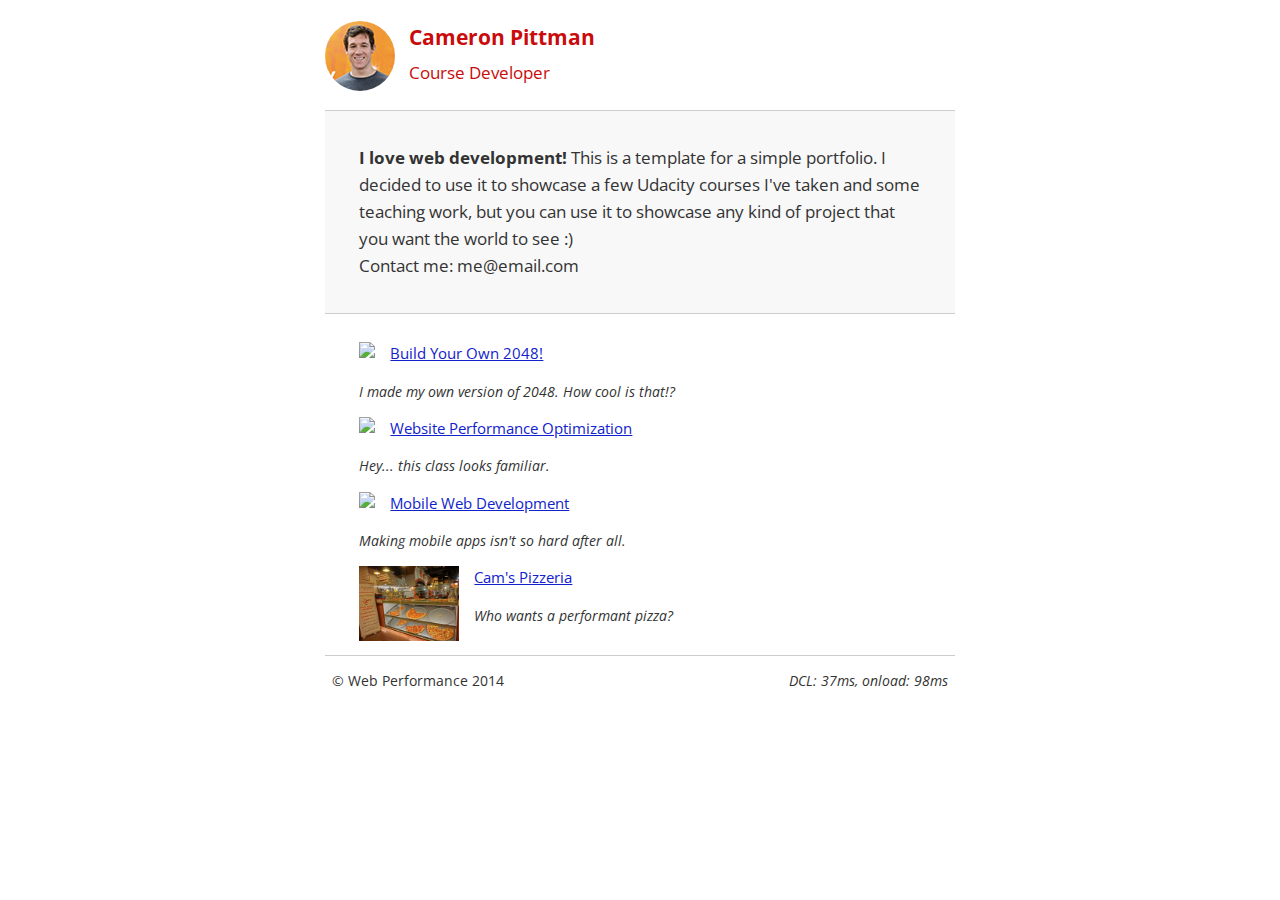
==== index.html @ bc48e990 "Add basic assets" ====
<!DOCTYPE html>
<html lang="en">
  <head>
    <meta charset="utf-8">
    <meta name="viewport" content="width=device-width, initial-scale=1">
    <meta name="description" content=" FILL ME IN ">
    <meta name="author" content=" FILL ME IN ">
    <title>Cameron Pittman: Portfolio</title>

    <!-- Hmm, what is the impact of web fonts on speed? Measure it... -->
    <link href="//fonts.googleapis.com/css?family=Open+Sans:400,700" rel="stylesheet">

    <link href="css/style.css" rel="stylesheet">
    <link href="css/print.css" rel="stylesheet">

    <script>
      (function(w,g){w['GoogleAnalyticsObject']=g;
      w[g]=w[g]||function(){(w[g].q=w[g].q||[]).push(arguments)};w[g].l=1*new Date();})(window,'ga');

      // TODO: replace with your Google Analytics profile ID.
      ga('create', 'UA-XXXX-Y');
      ga('send', 'pageview');
    </script>
    <script src="http://www.google-analytics.com/analytics.js"></script>
    <script async src="js/perfmatters.js"></script>
  </head>

  <body>
    <header>
      <a href="/"><img src="img/profilepic.jpg"></a>
      <p>Cameron Pittman<br><span>Course Developer</span></p>
    </header>

    <div class="container">
      <div class="hero">
        <strong>I love web development!</strong> This is a template for a simple portfolio. I decided to use it to showcase a few Udacity courses I've taken and some teaching work, but you can use it to showcase any kind of project that you want the world to see :) <br> Contact me: me@email.com
      </div>

      <div class="content">
        <ul>
          <li>
            <img src="https://lh4.ggpht.com/kJEnfqhPvtm4m3EneSZ4fWYGS8lW4YNhEjk6zPkyrQaBUHc-2Y_ElDic99NHI0h-UBLXVbRCjFybFvrWxdk=s100">
            <a href="project-2048.html">Build Your Own 2048!</a>
            <p>I made my own version of 2048. How cool is that!?</p>
          </li>

          <li>
            <img src="https://lh6.ggpht.com/f_0W8h__3G99CWTjnMjD8BUKm7yp2-wJyApLtTwFoFtlal2ULf_JgHIsOQq2NiYfKOdMlXlMHDKNo5XVZLs=s100">
            <a href="project-webperf.html">Website Performance Optimization</a>
            <p>Hey... this class looks familiar.</p>
          </li>

          <li>
            <img src="https://lh5.ggpht.com/IKdCmTWn8a2nMhlwMYzryvzRN5CUZAOBr4tDrEAbszV7TIFe9pRAInA4kkYcgTXwrifJsBEsq1agTueuu-g=s100">
            <a href="project-mobile.html">Mobile Web Development</a>
            <p>Making mobile apps isn't so hard after all.</p>
          </li>

          <li>
            <img style="width: 100px;" src="views/images/pizzeria.jpg">
            <a href="views/pizza.html">Cam's Pizzeria</a>
            <p>Who wants a performant pizza?</p>
          </li>
        </ul>
    </div>

    <footer>
      <p>&copy; Web Performance 2014 <span id="crp-stats"></span></p>
    </footer>
  </body>
</html>
---- css/style.css ----
html {
  font-size: 100%;
  overflow-y: scroll;
  -webkit-tap-highlight-color: rgba(0,0,0,0);
  -ms-text-size-adjust: 100%;
  -webkit-text-size-adjust: none;
}
body { margin: 0; font-size: 14px; line-height: 1.61; font-weight: 400; }
body, button, input, select, textarea { font-family: 'Open Sans', sans-serif; color: #333; }

a { color: #12C; }
a:visited { color: #61C; }
a:focus { outline: thin dotted; }
a:hover, a:active { color: #c00; outline: 0; }

b, strong { font-weight: bold; }
pre, code { font-family: monospace, monospace; font-size: 1em; }
ul, ol { margin: 1em 0; padding: 0 0 0 20px; }
img { border: 0; max-width: 100%; }

body { background: #fff; }
header, footer, .container { max-width: 45em; margin: 0 auto; }

header { padding: 0 0.5em; color: #C90B0B; }
header img { border-radius: 40px; float: left; }
header p { font-size:1.5em; font-weight: bold; padding-left: 4em;}
header p span { font-size: 0.8em; font-weight: normal;}

.hero { padding: 2em; background-color: #f8f8f8; font-size:1.2em;
  border-bottom: 1px solid #ccc;
  border-top: 1px solid #ccc;
}

.content { padding: 1em 1em; }
.content li { list-style-type: none; font-size: 1.1em;}
li img { float:left; padding-right: 1em; }
li p { font-size: 0.9em; font-style: italic; }

footer {
  padding: 0 0.5em;
  border-top: 1px solid #ccc;
}
footer span { float: right; font-style: italic; }

/* Smartphones (portrait) */
@media only screen and (max-width: 480px) {
  body { font-size: 12px;}
  header p { padding-left: 4.5em;}
}
---- css/print.css ----
@media print {
  * { background: transparent !important; color: black !important; text-shadow: none !important; filter:none !important; -ms-filter: none !important; }
  a, a:visited { color: #444 !important; text-decoration: underline; }
  a[href]:after { content: " (" attr(href) ")"; }
  tr, img { page-break-inside: avoid; }
  img { max-width: 100% !important; }
  @page { margin: 0.5cm; }
  p, h2, h3 { orphans: 3; widows: 3; }
  h2, h3{ page-break-after: avoid; }
}
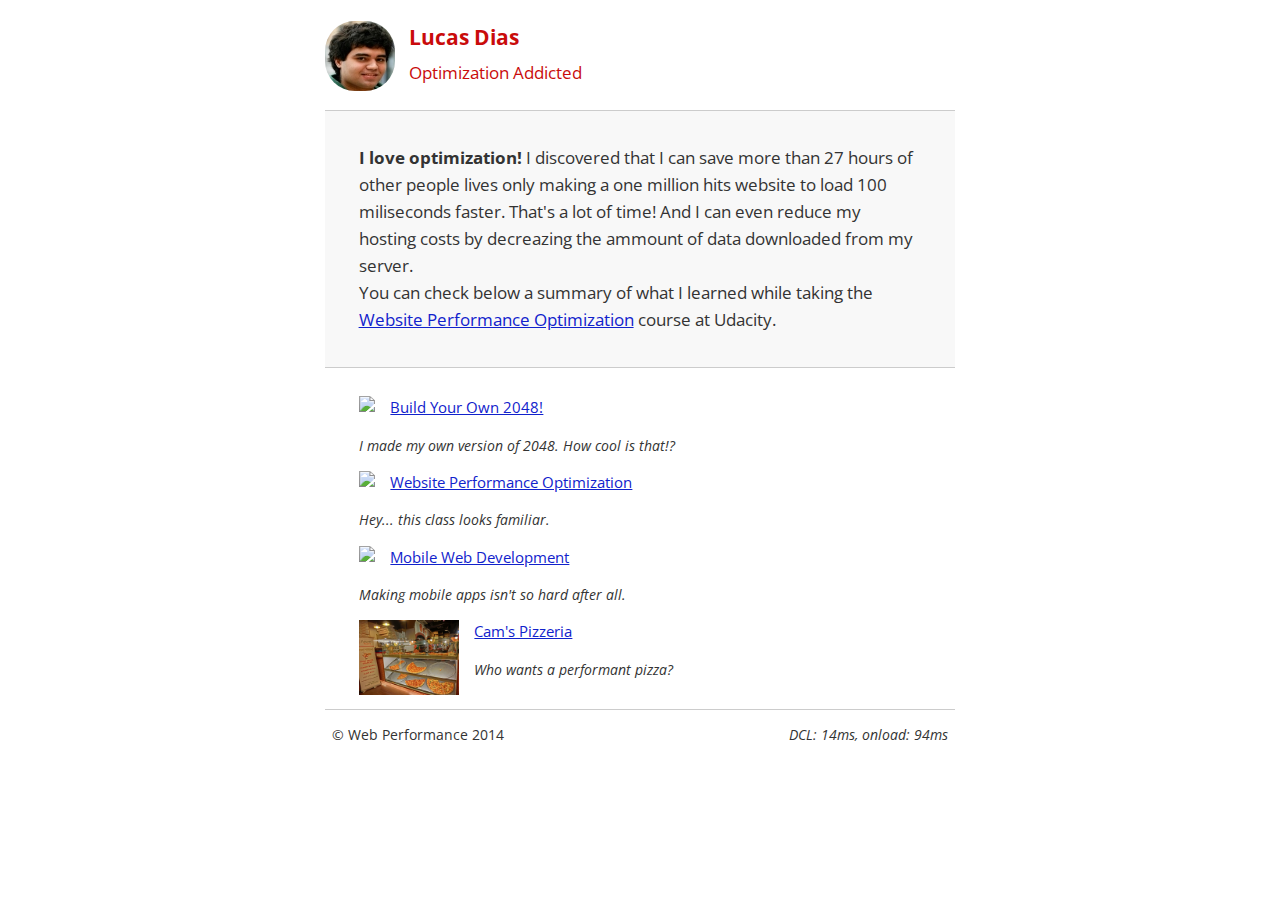
==== commit 3d47bc13: "Personalize content" ====
--- a/index.html
+++ b/index.html
@@ -5,35 +5,36 @@
     <meta name="viewport" content="width=device-width, initial-scale=1">
     <meta name="description" content=" FILL ME IN ">
     <meta name="author" content=" FILL ME IN ">
-    <title>Cameron Pittman: Portfolio</title>
+    <title>Lucas Dias:</title>
 
     <!-- Hmm, what is the impact of web fonts on speed? Measure it... -->
     <link href="//fonts.googleapis.com/css?family=Open+Sans:400,700" rel="stylesheet">
 
     <link href="css/style.css" rel="stylesheet">
-    <link href="css/print.css" rel="stylesheet">
+    <link href="css/print.css" rel="stylesheet" media="print">
 
     <script>
-      (function(w,g){w['GoogleAnalyticsObject']=g;
-      w[g]=w[g]||function(){(w[g].q=w[g].q||[]).push(arguments)};w[g].l=1*new Date();})(window,'ga');
+     (function(i,s,o,g,r,a,m){i['GoogleAnalyticsObject']=r;i[r]=i[r]||function(){
+     (i[r].q=i[r].q||[]).push(arguments)},i[r].l=1*new Date();a=s.createElement(o),
+     m=s.getElementsByTagName(o)[0];a.async=1;a.src=g;m.parentNode.insertBefore(a,m)
+      })(window,document,'script','//www.google-analytics.com/analytics.js','ga');
+     ga('create', 'UA-55716414-2', 'auto');      ga('send', 'pageview');
 
-      // TODO: replace with your Google Analytics profile ID.
-      ga('create', 'UA-XXXX-Y');
-      ga('send', 'pageview');
     </script>
-    <script src="http://www.google-analytics.com/analytics.js"></script>
+
+
     <script async src="js/perfmatters.js"></script>
   </head>
 
   <body>
     <header>
       <a href="/"><img src="img/profilepic.jpg"></a>
-      <p>Cameron Pittman<br><span>Course Developer</span></p>
+      <p>Lucas Dias<br><span>Optimization Addicted</span></p>
     </header>
 
     <div class="container">
       <div class="hero">
-        <strong>I love web development!</strong> This is a template for a simple portfolio. I decided to use it to showcase a few Udacity courses I've taken and some teaching work, but you can use it to showcase any kind of project that you want the world to see :) <br> Contact me: me@email.com
+        <strong>I love optimization!</strong> I discovered that I can save more than 27 hours of other people lives only making a one million hits website to load 100 miliseconds faster. That's a lot of time! And I can even reduce my hosting costs by decreazing the ammount of data downloaded from my server. <br>You can check below a summary of what I learned while taking the <a href="https://www.udacity.com/course/ud884">Website Performance Optimization</a> course at Udacity.
       </div>
 
       <div class="content">
--- a/css/style.css
+++ b/css/style.css
@@ -22,7 +22,7 @@
 header, footer, .container { max-width: 45em; margin: 0 auto; }
 
 header { padding: 0 0.5em; color: #C90B0B; }
-header img { border-radius: 40px; float: left; }
+header img { border-radius: 30px; float: left; }
 header p { font-size:1.5em; font-weight: bold; padding-left: 4em;}
 header p span { font-size: 0.8em; font-weight: normal;}
 
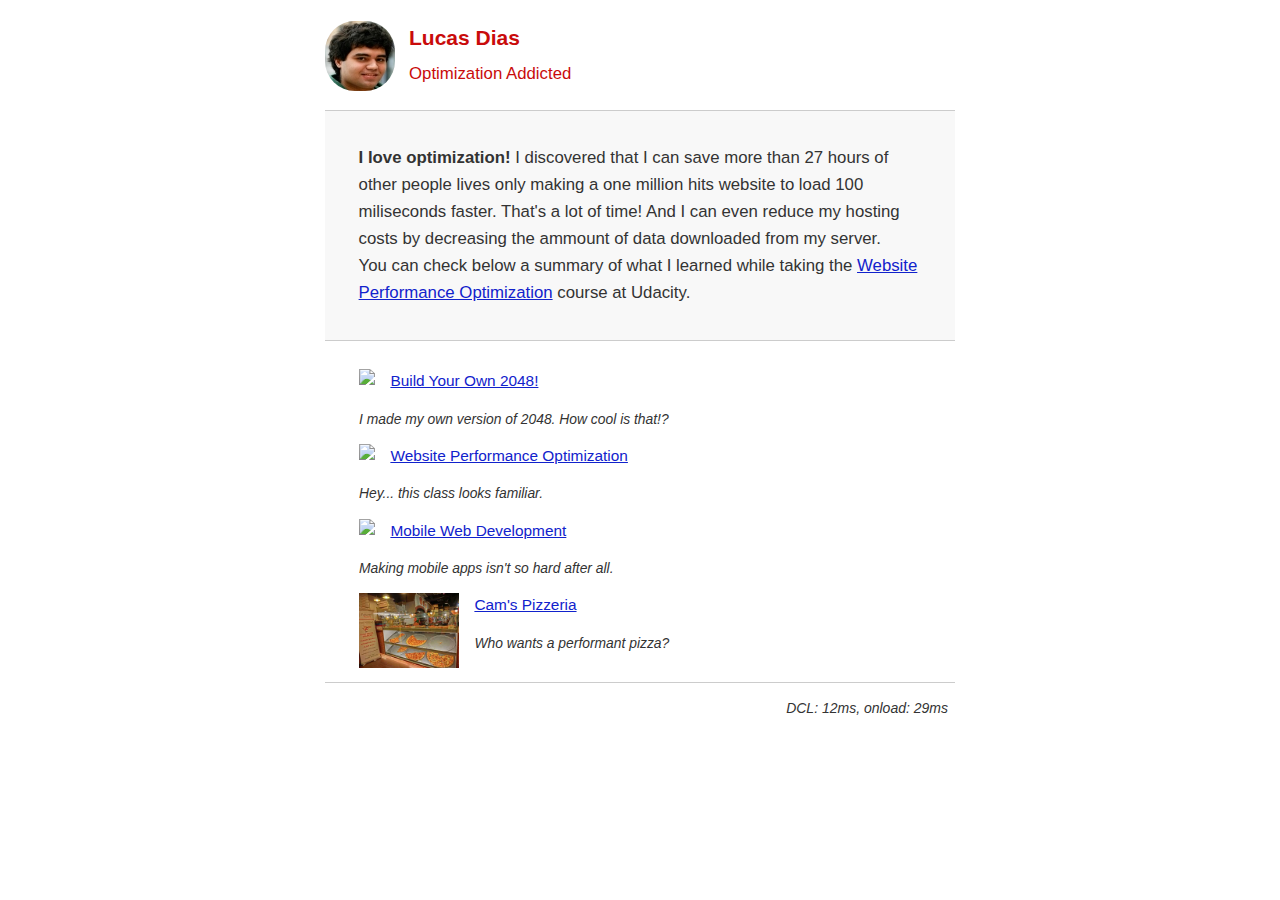
==== commit 9d6965db: "Work on HTML files from front page" ====
--- a/index.html
+++ b/index.html
@@ -3,12 +3,9 @@
   <head>
     <meta charset="utf-8">
     <meta name="viewport" content="width=device-width, initial-scale=1">
-    <meta name="description" content=" FILL ME IN ">
-    <meta name="author" content=" FILL ME IN ">
-    <title>Lucas Dias:</title>
-
-    <!-- Hmm, what is the impact of web fonts on speed? Measure it... -->
-    <link href="//fonts.googleapis.com/css?family=Open+Sans:400,700" rel="stylesheet">
+    <meta name="description" content="This page is a summary of what I learned while taking the course Website Performance Optimization at Udacity.">
+    <meta name="author" content="Lucas Dias Ferreira">
+    <title>Lucas Dias: Optimization Project</title>
 
     <link href="css/style.css" rel="stylesheet">
     <link href="css/print.css" rel="stylesheet" media="print">
@@ -19,7 +16,6 @@
      m=s.getElementsByTagName(o)[0];a.async=1;a.src=g;m.parentNode.insertBefore(a,m)
       })(window,document,'script','//www.google-analytics.com/analytics.js','ga');
      ga('create', 'UA-55716414-2', 'auto');      ga('send', 'pageview');
-
     </script>
 
 
@@ -34,7 +30,7 @@
 
     <div class="container">
       <div class="hero">
-        <strong>I love optimization!</strong> I discovered that I can save more than 27 hours of other people lives only making a one million hits website to load 100 miliseconds faster. That's a lot of time! And I can even reduce my hosting costs by decreazing the ammount of data downloaded from my server. <br>You can check below a summary of what I learned while taking the <a href="https://www.udacity.com/course/ud884">Website Performance Optimization</a> course at Udacity.
+        <strong>I love optimization!</strong> I discovered that I can save more than 27 hours of other people lives only making a one million hits website to load 100 miliseconds faster. That's a lot of time! And I can even reduce my hosting costs by decreasing the ammount of data downloaded from my server. <br>You can check below a summary of what I learned while taking the <a href="https://www.udacity.com/course/ud884">Website Performance Optimization</a> course at Udacity.
       </div>
 
       <div class="content">
@@ -66,7 +62,7 @@
     </div>
 
     <footer>
-      <p>&copy; Web Performance 2014 <span id="crp-stats"></span></p>
+      <p><span id="crp-stats"></span></p>
     </footer>
   </body>
 </html>
